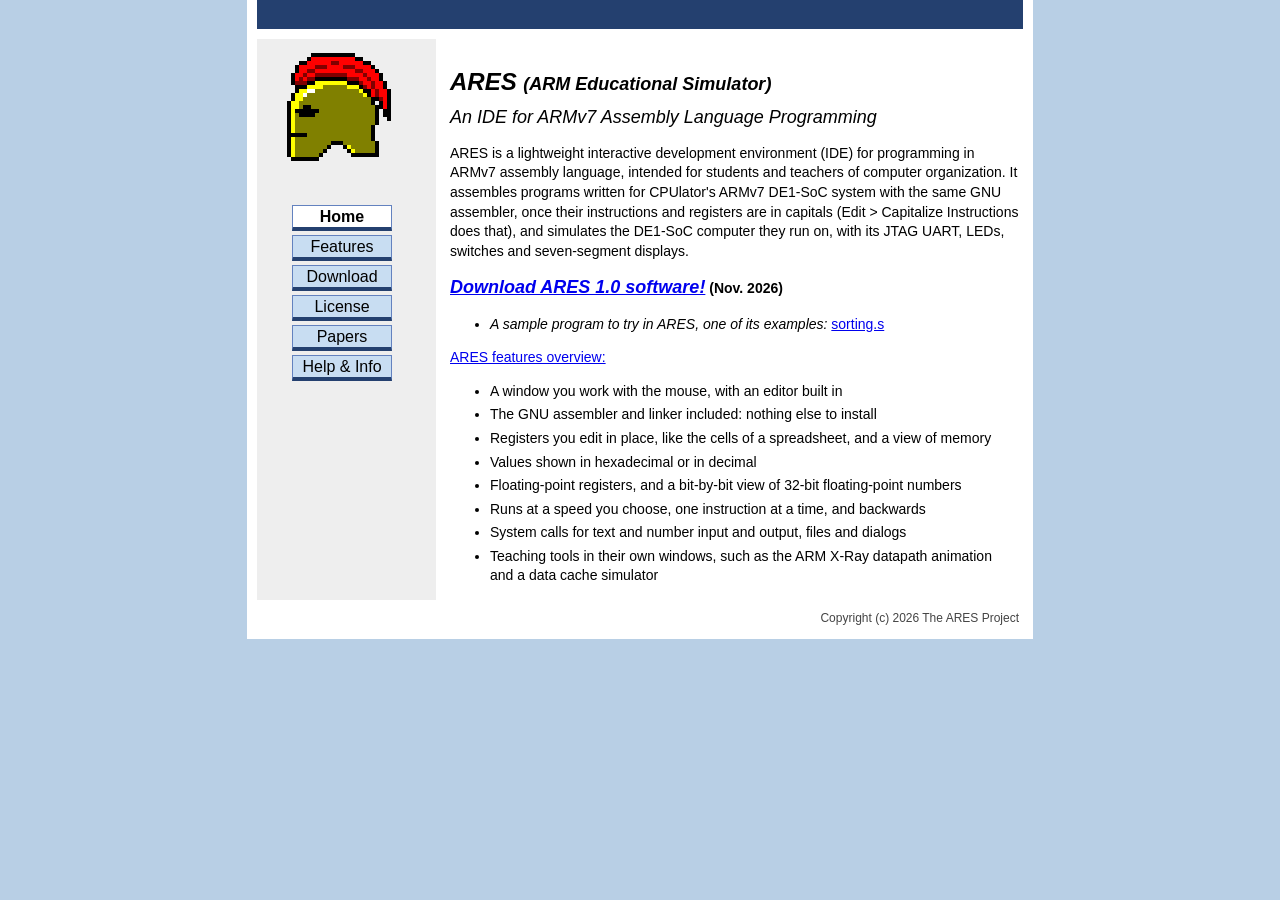
==== docs/index.html @ 78608402 "Add website and update README" ====
<!DOCTYPE html>
<html lang="en">
<head>
<meta charset="utf-8">
<meta name="viewport" content="width=device-width, initial-scale=1">
<title>ARES - ARM Educational Simulator</title>
<meta name="description" content="ARES, the ARM Educational Simulator: an IDE for ARMv7 assembly language programming, for teaching. Free and open source, for Windows and macOS.">
<link rel="canonical" href="https://ay199x.github.io/ARES/">
<link rel="icon" href="favicon.ico" sizes="16x16 32x32 48x48">
<link rel="icon" type="image/png" sizes="192x192" href="images/icon-192.png">
<link rel="apple-touch-icon" href="images/apple-touch-icon.png">
<link rel="stylesheet" href="style.css">
<meta property="og:type" content="website">
<meta property="og:site_name" content="ARES">
<meta property="og:title" content="ARES - ARM Educational Simulator">
<meta property="og:description" content="ARES, the ARM Educational Simulator: an IDE for ARMv7 assembly language programming, for teaching. Free and open source, for Windows and macOS.">
<meta property="og:url" content="https://ay199x.github.io/ARES/">
<meta property="og:image" content="https://ay199x.github.io/ARES/images/preview.png">
<meta property="og:image:width" content="1200">
<meta property="og:image:height" content="630">
<meta property="og:image:alt" content="The helmet of Ares beside the ARES window">
<meta name="twitter:card" content="summary_large_image">
</head>
<body class="main">
<div class="page">
<div class="masthead"></div>
<div class="columns">
<nav class="left" aria-label="Site">
<img class="helmet" src="ares-helmet.png" width="128" height="128" alt="The helmet of Ares, the icon of ARES">
<ul class="buttons">
<li><a class="button" href="index.html" aria-current="page">Home</a></li>
<li><a class="button" href="features.html">Features</a></li>
<li><a class="button" href="download.html">Download</a></li>
<li><a class="button" href="license.html">License</a></li>
<li><a class="button" href="papers.html">Papers</a></li>
<li><a class="button" href="help/intro.html">Help &amp; Info</a></li>
</ul>
</nav>
<main class="content">
<h1>ARES <small>(ARM Educational Simulator)</small></h1>
<p class="subtitle">An IDE for ARMv7 Assembly Language Programming</p>
<section id="intro">
<p>ARES is a lightweight interactive development environment (IDE) for programming in ARMv7 assembly language, intended for students and teachers of computer organization. It assembles programs written for CPUlator's ARMv7 DE1-SoC system with the same GNU assembler, once their instructions and registers are in capitals (Edit &gt; Capitalize Instructions does that), and simulates the DE1-SoC computer they run on, with its JTAG UART, LEDs, switches and seven-segment displays.</p>
</section>
<p class="download"><a href="download.html">Download ARES 1.0 software!</a> (Nov. 2026)</p>
<ul>
<li><i>A sample program to try in ARES, one of its examples:</i> <a href="https://github.com/ay199x/ARES/blob/main/examples/sorting.s">sorting.s</a></li>
</ul>
<p><a href="features.html">ARES features overview:</a></p>
<ul>
<li>A window you work with the mouse, with an editor built in</li>
<li>The GNU assembler and linker included: nothing else to install</li>
<li>Registers you edit in place, like the cells of a spreadsheet, and a view of memory</li>
<li>Values shown in hexadecimal or in decimal</li>
<li>Floating-point registers, and a bit-by-bit view of 32-bit floating-point numbers</li>
<li>Runs at a speed you choose, one instruction at a time, and backwards</li>
<li>System calls for text and number input and output, files and dialogs</li>
<li>Teaching tools in their own windows, such as the ARM X-Ray datapath animation and a data cache simulator</li>
</ul>
</main>
</div>
<p class="footer">Copyright (c) 2026 The ARES Project</p>
</div>
</body>
</html>
---- docs/style.css ----
/* The main pages: a page in the middle, the helmet and a column of buttons at its left. */
body { margin: 0; color: #000000; }
body.main { background: #B8CFE5; font: 14px/1.4 Arial, Helvetica, sans-serif; }
.page { max-width: 766px; margin: 0 auto; background: #FFFFFF; padding: 0 10px 12px; }
.masthead { height: 29px; background: #24406F; }
.columns { display: flex; margin-top: 10px; }
.left { flex: none; width: 179px; background: #EEEEEE; padding: 10px 0 40px; }
.left .helmet { display: block; margin: 0 0 0 10px; image-rendering: pixelated; }
.buttons { list-style: none; margin: 28px 0 0; padding: 0 0 0 35px; }
.buttons li { margin: 0 0 4px; }
.button { display: inline-block; box-sizing: border-box; min-width: 100px; padding: 1px 6px 0;
  text-align: center; font: 16px/20px Calibri, Arial, Helvetica, sans-serif; color: #000000;
  text-decoration: none; background: #C8DDF2; border: 1px solid #6382BF;
  border-bottom: 4px solid #24406F; }
.button:hover { background: #E3EEF9; }
.button:active { border-bottom-width: 2px; margin-top: 2px; }
.button[aria-current] { background: #FFFFFF; font-weight: bold; }
.button.wide { min-width: 220px; font-size: 15px; }
:focus-visible { outline: 2px dotted #000000; outline-offset: 2px; }
.content { flex: 1; min-width: 0; padding: 4px 4px 0 14px; }
.content h1 { font-style: italic; font-size: 24px; margin: 22px 0 6px; }
.content h1 small { font-size: 18px; }
.content h1 .version { font-style: normal; font-size: 22px; margin-left: 6px; }
.subtitle { font-style: italic; font-size: 18px; margin: 0 0 14px; }
.download { font-weight: bold; }
.download a { font-size: 18px; font-style: italic; }
.content li { margin: 4px 0; }
.features img { vertical-align: middle; margin: 4px 6px 4px 0; border: 1px solid #C8C8C8;
  box-sizing: border-box; }
.option { margin: 8px 0; }
.pair { display: flex; gap: 8px; align-items: flex-start; margin-top: 4px; }
.pair img { max-width: calc(50% - 4px); margin: 0; }
.packages td { padding: 4px 8px 4px 0; vertical-align: middle; }
.footer { text-align: right; color: #444444; font-size: 12px; margin: 10px 4px 0; }
pre { font: 13px/1.35 Consolas, "Courier New", monospace; background: #F4F4F4;
  border: 1px solid #CCCCCC; padding: 6px 8px; overflow-x: auto; }
code { font-family: Consolas, "Courier New", monospace; }
.table { overflow-x: auto; }
img { max-width: 100%; height: auto; }

/* The Help & Info pages: plain text, a row of links at the top. */
body.help { max-width: 60em; margin: 0 auto; padding: 8px 14px 30px;
  font: 16px/1.4 "Times New Roman", Times, serif; background: #FFFFFF; }
.links { text-align: center; font-weight: bold; font-size: 1.17em; line-height: 1.6; }
.links a { margin: 0 0.45em; white-space: nowrap; }
.links a.home { margin-left: 1.6em; }
.title { text-align: center; font-weight: bold; }
.title p { margin: 0.9em 0; }
.title .name { font-size: 1.17em; }
.title h1 { font-size: 1em; margin: 0.9em 0 1.2em; }
body.help h2 { font-size: 1.1em; margin: 1.4em 0 0.5em; }
body.help table { border-collapse: collapse; margin: 0.5em 0; }
body.help th, body.help td { border: 1px solid #999999; padding: 2px 6px; text-align: left;
  vertical-align: top; }
body.help th { background: #C8DDF2; }
.tool { display: block; width: auto; max-width: min(100%, 600px); border: 1px solid #999999;
  margin: 0.5em 0; box-sizing: border-box; }
body.help h3 { font-size: 1em; margin: 1.2em 0 0.4em; }
.contents { text-align: center; }

/* A phone: the buttons in a row under the helmet. */
@media (max-width: 600px) {
  .page { padding: 0 6px 10px; }
  .columns { flex-direction: column; }
  .left { width: auto; display: flex; align-items: center; gap: 10px; padding: 8px; }
  .left .helmet { width: 64px; height: 64px; margin: 0; }
  .buttons { display: flex; flex-wrap: wrap; gap: 4px; margin: 0; padding: 0; }
  .buttons li { margin: 0; }
  .button { min-width: 0; font-size: 15px; }
  .content { padding: 4px 2px 0; }
  .button.wide { min-width: 0; }
}
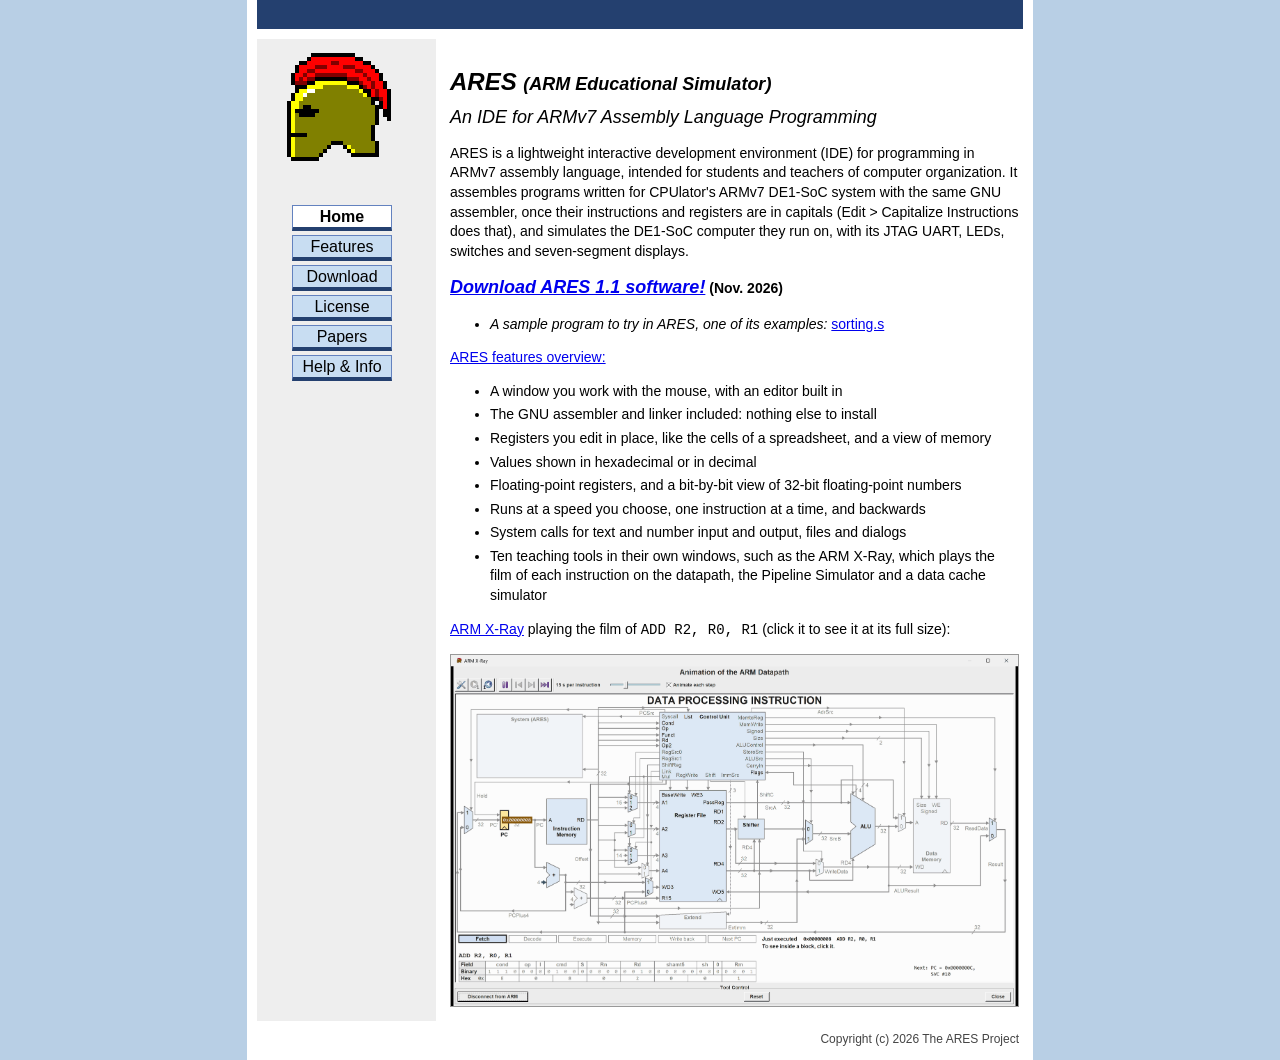
==== commit f1a9e16a: "Release version 1.1" ====
--- a/docs/index.html
+++ b/docs/index.html
@@ -4,7 +4,7 @@
 <meta charset="utf-8">
 <meta name="viewport" content="width=device-width, initial-scale=1">
 <title>ARES - ARM Educational Simulator</title>
-<meta name="description" content="ARES, the ARM Educational Simulator: an IDE for ARMv7 assembly language programming, for teaching. Free and open source, for Windows and macOS.">
+<meta name="description" content="ARES, the ARM Educational Simulator: an IDE for ARMv7 assembly language programming, for teaching. Free and open source, for Windows, macOS and Linux.">
 <link rel="canonical" href="https://ay199x.github.io/ARES/">
 <link rel="icon" href="favicon.ico" sizes="16x16 32x32 48x48">
 <link rel="icon" type="image/png" sizes="192x192" href="images/icon-192.png">
@@ -13,7 +13,7 @@
 <meta property="og:type" content="website">
 <meta property="og:site_name" content="ARES">
 <meta property="og:title" content="ARES - ARM Educational Simulator">
-<meta property="og:description" content="ARES, the ARM Educational Simulator: an IDE for ARMv7 assembly language programming, for teaching. Free and open source, for Windows and macOS.">
+<meta property="og:description" content="ARES, the ARM Educational Simulator: an IDE for ARMv7 assembly language programming, for teaching. Free and open source, for Windows, macOS and Linux.">
 <meta property="og:url" content="https://ay199x.github.io/ARES/">
 <meta property="og:image" content="https://ay199x.github.io/ARES/images/preview.png">
 <meta property="og:image:width" content="1200">
@@ -42,7 +42,7 @@
 <section id="intro">
 <p>ARES is a lightweight interactive development environment (IDE) for programming in ARMv7 assembly language, intended for students and teachers of computer organization. It assembles programs written for CPUlator's ARMv7 DE1-SoC system with the same GNU assembler, once their instructions and registers are in capitals (Edit &gt; Capitalize Instructions does that), and simulates the DE1-SoC computer they run on, with its JTAG UART, LEDs, switches and seven-segment displays.</p>
 </section>
-<p class="download"><a href="download.html">Download ARES 1.0 software!</a> (Nov. 2026)</p>
+<p class="download"><a href="download.html">Download ARES 1.1 software!</a> (Nov. 2026)</p>
 <ul>
 <li><i>A sample program to try in ARES, one of its examples:</i> <a href="https://github.com/ay199x/ARES/blob/main/examples/sorting.s">sorting.s</a></li>
 </ul>
@@ -55,8 +55,10 @@
 <li>Floating-point registers, and a bit-by-bit view of 32-bit floating-point numbers</li>
 <li>Runs at a speed you choose, one instruction at a time, and backwards</li>
 <li>System calls for text and number input and output, files and dialogs</li>
-<li>Teaching tools in their own windows, such as the ARM X-Ray datapath animation and a data cache simulator</li>
+<li>Ten teaching tools in their own windows, such as the ARM X-Ray, which plays the film of each instruction on the datapath, the Pipeline Simulator and a data cache simulator</li>
 </ul>
+<p><a href="help/tools.html#arm-x-ray">ARM X-Ray</a> playing the film of <code>ADD R2, R0, R1</code> (click it to see it at its full size):</p>
+<p><a href="images/tools/xray-film.gif"><img class="film" src="images/tools/xray-film.gif" width="1629" height="1008" alt="ARM X-Ray playing the film of ADD R2, R0, R1: the instruction is fetched and decoded, R0 = 12 and R1 = 30 are read, the ALU adds them, and 42 is written into R2"></a></p>
 </main>
 </div>
 <p class="footer">Copyright (c) 2026 The ARES Project</p>
--- a/docs/style.css
+++ b/docs/style.css
@@ -55,6 +55,8 @@
 body.help th { background: #C8DDF2; }
 .tool { display: block; width: auto; max-width: min(100%, 600px); border: 1px solid #999999;
   margin: 0.5em 0; box-sizing: border-box; }
+.film { display: block; width: auto; max-width: 100%; border: 1px solid #999999;
+  box-sizing: border-box; }
 body.help h3 { font-size: 1em; margin: 1.2em 0 0.4em; }
 .contents { text-align: center; }
 
